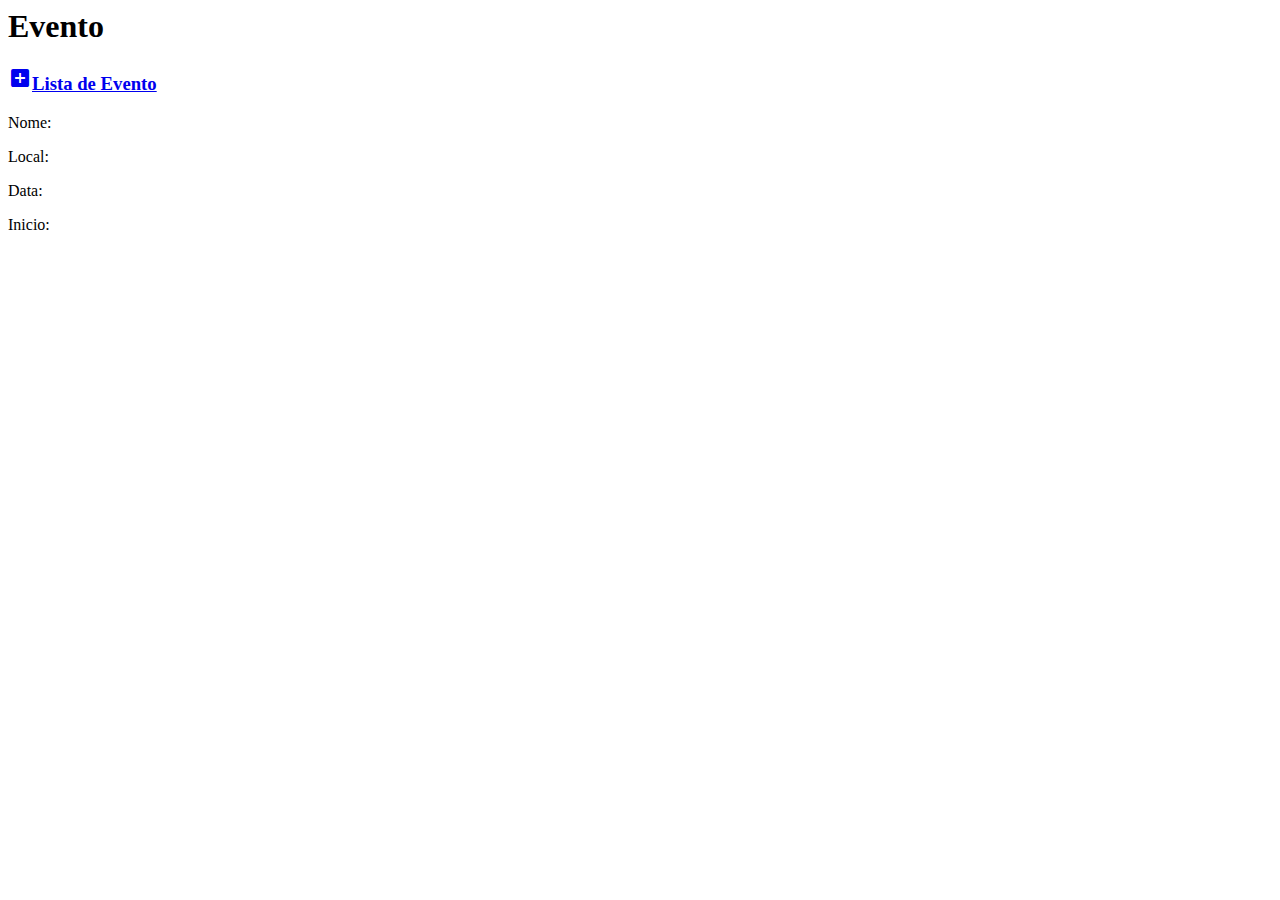
==== eventoapp/src/main/resources/templates/Evento/detalhesEvento.html @ 3f59064d "Criação da Visualização do Evneto Foi criado um metodo para ver os detalhes de cada evento para depo" ====
<html>
<head>
    <!--Import Google Icon Font-->
    <link href="https://fonts.googleapis.com/icon?family=Material+Icons" rel="stylesheet">
    <!--Import materialize.css-->
    <link type="text/css" rel="stylesheet" href="materialize/css/materialize.min.css"  media="screen,projection"/>  
    <!--Let browser know website is optimized for mobile-->
    <meta name="viewport" content="width=device-width, initial-scale=1.0"/>
</head>
<body>
    <h1>Evento</h1>
    <h3><a href="/eventos" class="waves-effect waves-light btn"><i class="material-icons left">add_box</i>Lista de Evento</a></h3>
    <div th:each="evento : ${evento}" class="container">
        <div class="row">
            <p>Nome: <span th:text="${evento.nome}"></span></p>   
            <p>Local: <span th:text="${evento.local}"></span></p>   
            <p>Data: <span th:text="${evento.data}"></span></p>  
            <p>Inicio: <span th:text="${evento.horarioDeInicio}"></span></p>  
        </div>        
    </div>
     <!--JavaScript at end of body for optimized loading-->
     <script type="text/javascript" src="materialize/js/materialize.min.js"></script>
</body>
</html>
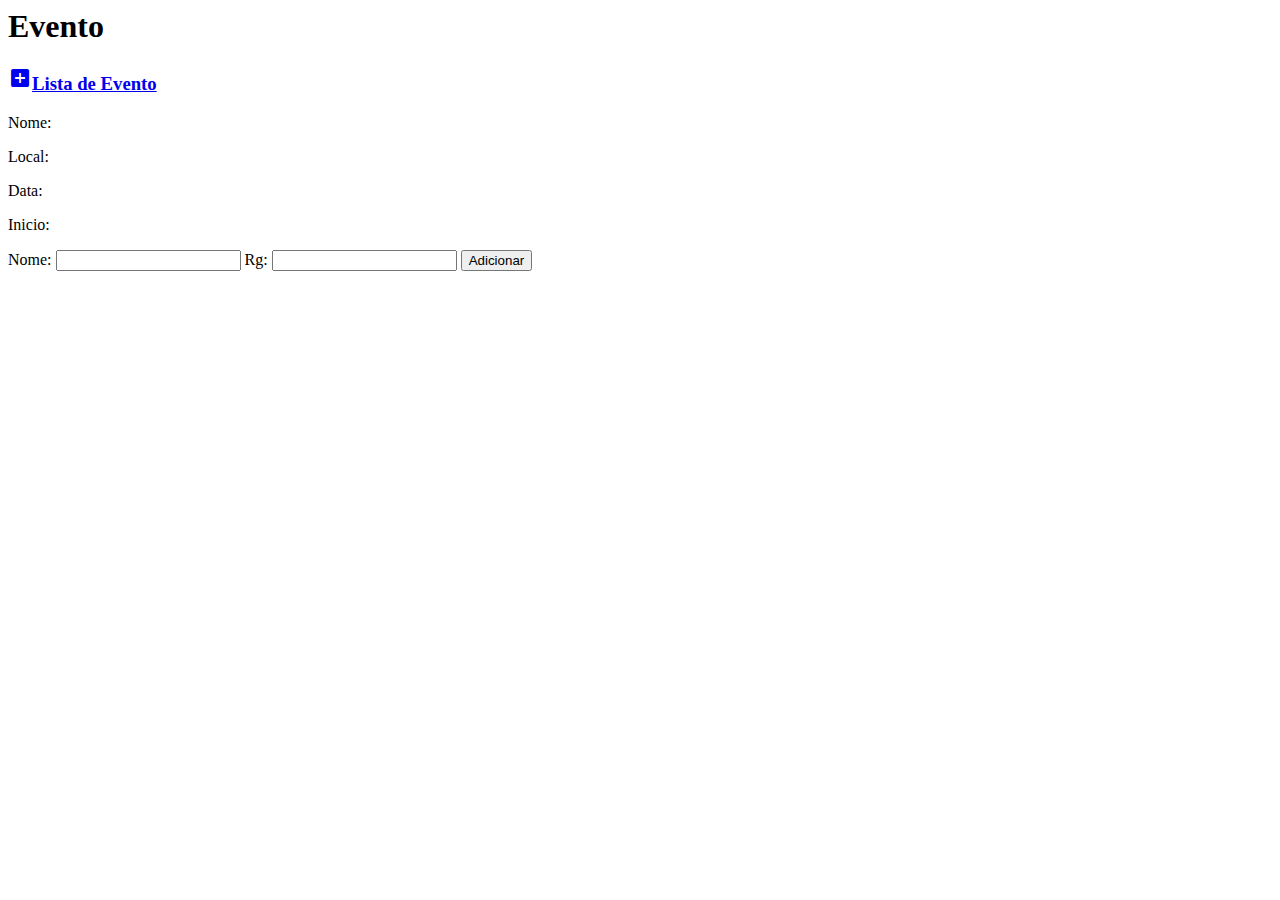
==== commit 22c080b4: "Criação da entidade Convidados criando a forma de adicionar os convidados" ====
--- a/eventoapp/src/main/resources/templates/Evento/detalhesEvento.html
+++ b/eventoapp/src/main/resources/templates/Evento/detalhesEvento.html
@@ -16,7 +16,12 @@
             <p>Local: <span th:text="${evento.local}"></span></p>   
             <p>Data: <span th:text="${evento.data}"></span></p>  
             <p>Inicio: <span th:text="${evento.horarioDeInicio}"></span></p>  
-        </div>        
+        </div>   
+        <form method="post">
+            Nome: <input type="text" value="" name="nomeConvidado"/>
+            Rg: <input type="text" value="" name="rg"/>
+            <button class="waves-effect waves-light btn" type="submit">Adicionar</button>
+        </form>     
     </div>
      <!--JavaScript at end of body for optimized loading-->
      <script type="text/javascript" src="materialize/js/materialize.min.js"></script>
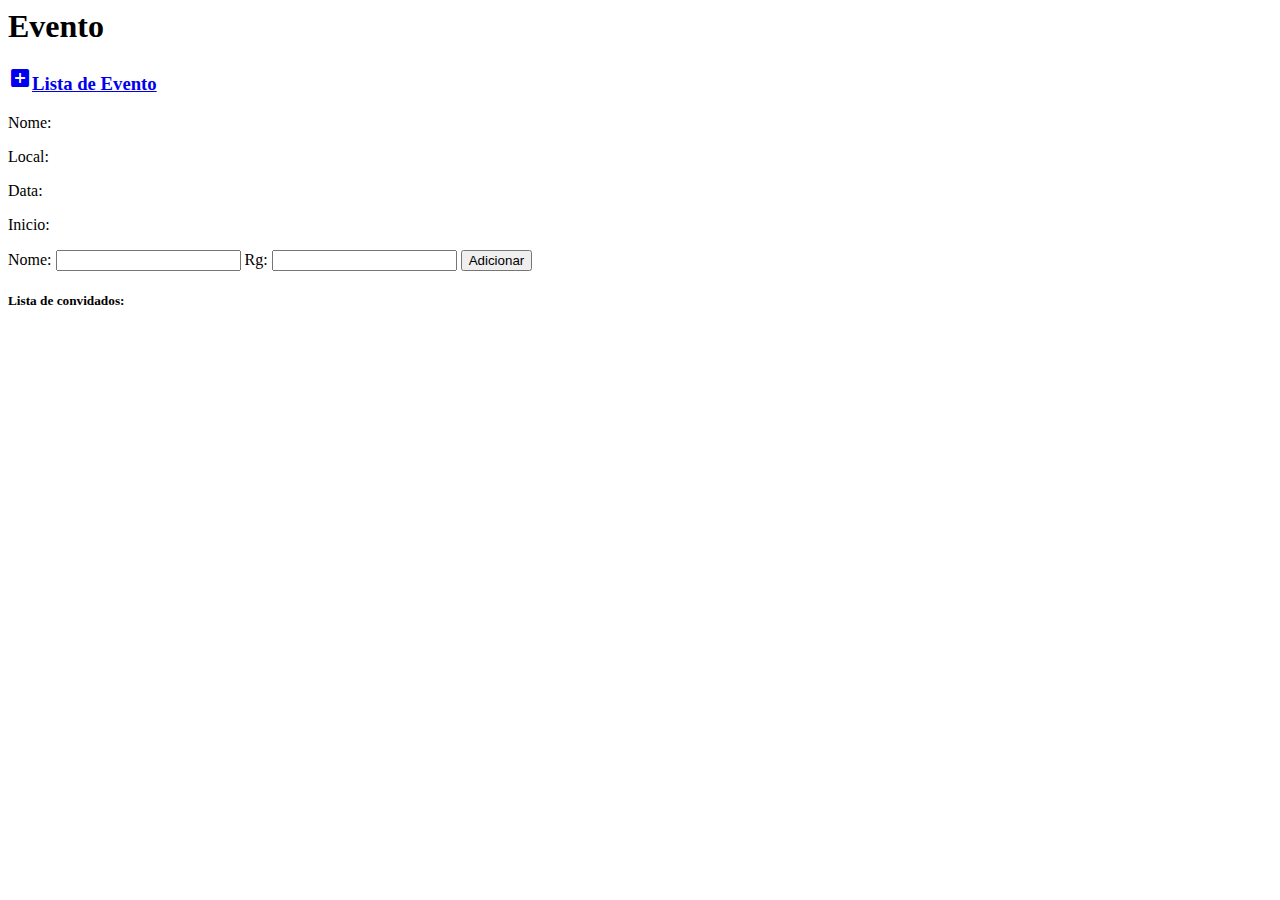
==== commit b1207bf8: "visualização dos convidados por evento implementando a visualização dos convidados dentro do banco p" ====
--- a/eventoapp/src/main/resources/templates/Evento/detalhesEvento.html
+++ b/eventoapp/src/main/resources/templates/Evento/detalhesEvento.html
@@ -23,6 +23,17 @@
             <button class="waves-effect waves-light btn" type="submit">Adicionar</button>
         </form>     
     </div>
+    <h5>Lista de convidados: </h5>
+    <div class="container" th:each="convidado:${convidados}">
+        <div class="row">
+            <div class="input.field col s6">
+                <p><span th:text="${convidado.nomeConvidado}"></span></p>
+            </div>
+            <div class="input.field col s3">
+                <p><span th:text="${convidado.rg}"></span></p>
+            </div>
+        </div>
+    </div>
      <!--JavaScript at end of body for optimized loading-->
      <script type="text/javascript" src="materialize/js/materialize.min.js"></script>
 </body>
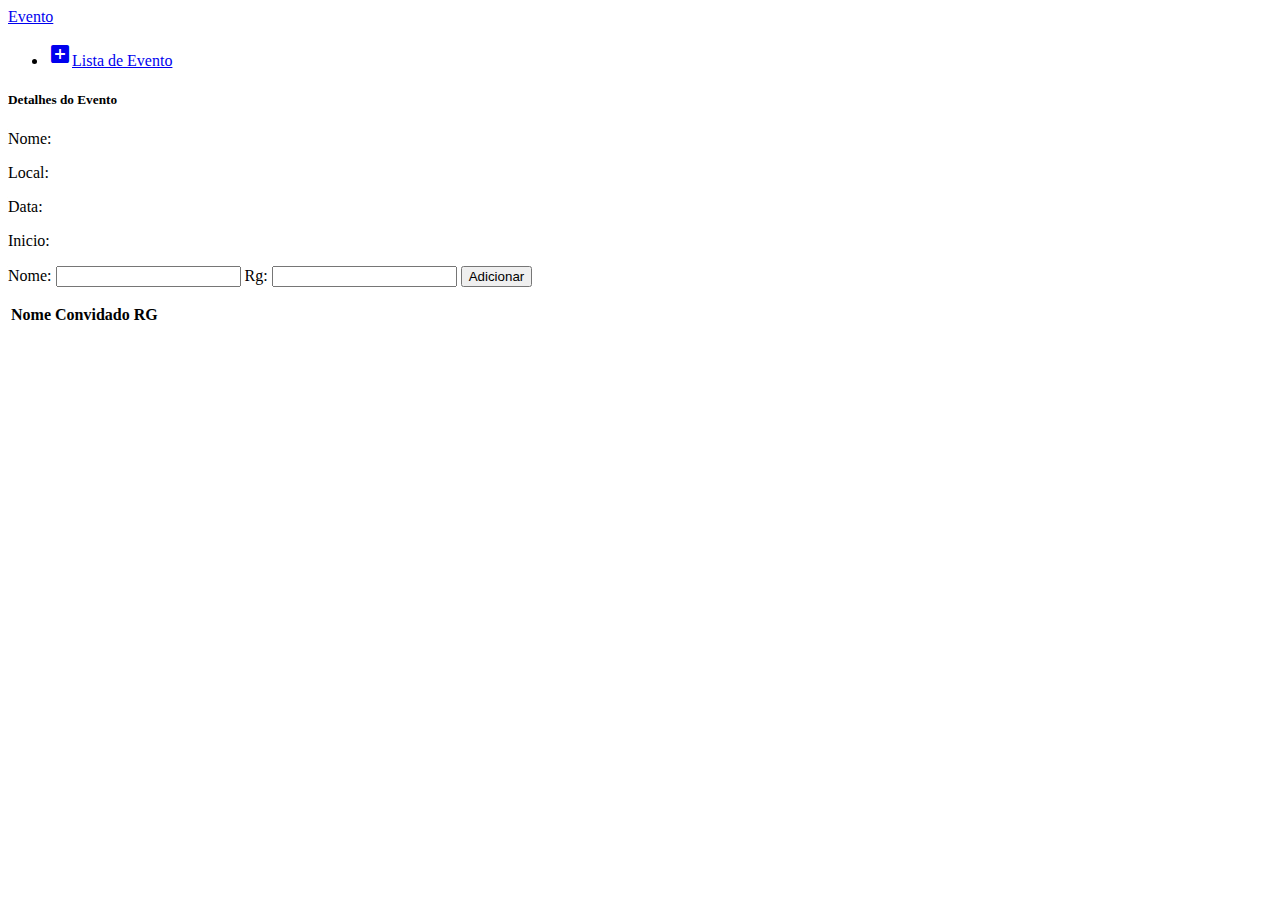
==== commit 7bd83d85: "Organizando com o css Organização dos arquivos html: detalhesEvento e formularioDoEvento para que o " ====
--- a/eventoapp/src/main/resources/templates/Evento/detalhesEvento.html
+++ b/eventoapp/src/main/resources/templates/Evento/detalhesEvento.html
@@ -6,34 +6,50 @@
     <link type="text/css" rel="stylesheet" href="materialize/css/materialize.min.css"  media="screen,projection"/>  
     <!--Let browser know website is optimized for mobile-->
     <meta name="viewport" content="width=device-width, initial-scale=1.0"/>
+    <link rel="stylesheet" href="style/styleCSS.css"/>
 </head>
+<header>
+    <nav>
+        <div class="nav-wrapper">
+          <a href="#" class="brand-logo">Evento</a>
+          <ul id="nav-mobile" class="right hide-on-med-and-down">
+            <li><a href="/eventos" class="waves-effect waves-light btn"><i class="material-icons left">add_box</i>Lista de Evento</a></li>
+          </ul>
+        </div>
+      </nav>
+</header>
 <body>
-    <h1>Evento</h1>
-    <h3><a href="/eventos" class="waves-effect waves-light btn"><i class="material-icons left">add_box</i>Lista de Evento</a></h3>
-    <div th:each="evento : ${evento}" class="container">
+    <div th:each="evento : ${evento}" class="container detalhesEvento">
+        <h5>Detalhes do Evento</h5>
         <div class="row">
             <p>Nome: <span th:text="${evento.nome}"></span></p>   
             <p>Local: <span th:text="${evento.local}"></span></p>   
             <p>Data: <span th:text="${evento.data}"></span></p>  
             <p>Inicio: <span th:text="${evento.horarioDeInicio}"></span></p>  
         </div>   
+    </div>    
+        <th:block th:include="mensagemValidacao"></th:block>
+    <div class="container formConvidado">
         <form method="post">
             Nome: <input type="text" value="" name="nomeConvidado"/>
             Rg: <input type="text" value="" name="rg"/>
             <button class="waves-effect waves-light btn" type="submit">Adicionar</button>
         </form>     
     </div>
-    <h5>Lista de convidados: </h5>
-    <div class="container" th:each="convidado:${convidados}">
-        <div class="row">
-            <div class="input.field col s6">
-                <p><span th:text="${convidado.nomeConvidado}"></span></p>
-            </div>
-            <div class="input.field col s3">
-                <p><span th:text="${convidado.rg}"></span></p>
-            </div>
-        </div>
-    </div>
+    <table class="container tabelaConvidado">
+        <thead>
+            <tr>
+                <th>Nome Convidado</th>
+                <th>RG</th>
+            </tr>     
+        </thead>
+        <tbody>
+            <tr th:each="convidado: ${convidados}">
+                <td><span th:text="${convidado.nomeConvidado}"></span></td>
+                <td><span th:text="${convidado.rg}"></span></td>
+            </tr>
+        </tbody>
+    </table>
      <!--JavaScript at end of body for optimized loading-->
      <script type="text/javascript" src="materialize/js/materialize.min.js"></script>
 </body>
